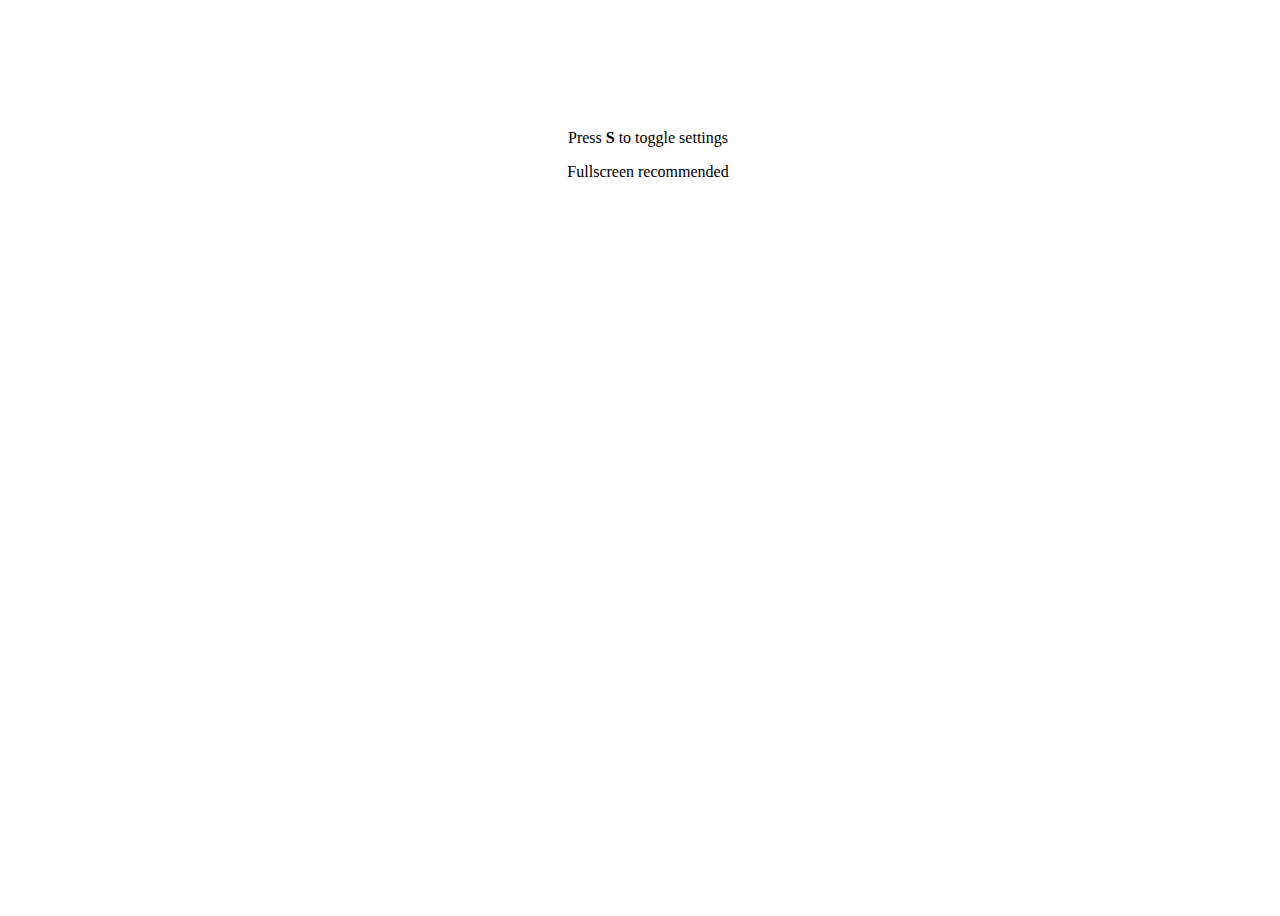
==== index.html @ 360a829c "tweaks" ====
<!DOCTYPE html>
<html class="nocursor">
<head>
    <meta charset="utf-8" />
    <title>VFX Generator</title>
    <meta name="viewport" content="width=device-width, initial-scale=1.0" />
    <link rel="stylesheet" href="assets/css/style.css">
</head>
<body>
    <div id="background" class="hidden"></div>
    <video id="webcam" class="blendmode" autoplay="true"></video>
    <div id="videos" class="blendmode hidden"></div>
    <div id="settings">
        <h4>Settings <button onclick="playPause()" style="float: right;">Play/pause all video</button></h4>
        <div class="clearfix"></div>
        <hr>
        <section id="wc">
            <p>Webcam settings:</p>
            <button onclick="toggleWebcam()">Webcam on/off</button>
            <input type="checkbox" name="invert" data-type="filter" value="0" data-target="webcam" onchange="updateSettings();">
            <label for="invert" data-target="webcam">Invert webcam colors</label>
            <input type="checkbox" name="rotate" value="0" data-target="webcam" onchange="updateSettings();">
            <label for="rotate" data-target="webcam">Flip webcam</label>
            <br>
            <label for="contrast" data-target="webcam">Contrast:</label>
            <input type="range" min="0" max="3" value="2" step="0.05" class="slider" name="contrast" data-type="filter" data-target="webcam" onchange="updateSettings();">
            <label for="brightness" data-target="webcam">Brightness:</label>
            <input type="range" min="1" max="150" value="10" class="slider" name="brightness" data-type="filter" data-target="webcam" onchange="updateSettings();">
            <label for="opacity" data-target="webcam">Opacity:</label>
            <input type="range" min="0" max="1" value="0.5" step="0.05" class="slider" name="opacity" 
            data-target="webcam" onchange="updateSettings();">
        </section>
        <hr>
        <section id="text">
            <p>
                <b>Global hotkeys:</b>
                <ul>
                    <li><b>S</b>: Toggle settings</li>
                    <li><b>X</b>: Go to next video on the videoplayer with least remaining time</li>
                    <li><b>B</b>: Toggle B/W mode</li>
                    <li><b>T</b>/<b>space</b>: Tap to set tempo</li>
                    <li><b>Mouse1</b>: Set the beginning of a bar, to adjust animation tempo</li>
                </ul>
                <b>Video hotkeys:</b>
                <ul>
                    <li><b>N</b>: Next video</li>
                    <li><b>K</b>: Play/pause</li>
                    <li><b>R</b>: Skip to random point in video.</li>
                    <li><b>L</b>: Loop last few bars of video</li>
                </ul>
                <p><b>Shift</b>-modifier selects background layer instead of top layer</p>
            </p>
        </section>
        <hr>
        <section id="bpm">
            <p style="float:left">
                Animation tempo:
                <strong class="bpm">100</strong> BPM
            </p>
            <p style="float:right">
                <input type="checkbox" name="bpm-toggle" onclick="$('#bpm-preview').toggle()">
                <label for="bpm-toggle">View BPM label in bottom right corner</label>
            </p>
        </section>
        <div class="clearfix"></div>
        <hr>
        <section id="lastfm">
            <label for="lastfm-user">Insert last.fm username to trigger some events when your music changes (experimental)</label>
            <input type="text" name="lastfm-user" onkeyup="startlastfm()">
        </section>
        <hr>
        <section id="footer">
            <p>Now playing:</p>
            <p>
                Foreground: <a id="npvideos" src="#" target="_blank"></a>, Background: <a id="npbackground" href="#" target="_blank"></a>
            </p>
            <p id="loopinfo" style="display: none">
                <small><b>*</b> means a video is <b>L</b>ooped</small>
            </p>
            <hr>
            <p>Source code available at <a href="https://github.com/HxxxxxS/vfx">https://github.com/HxxxxxS/vfx</a></p>
            <ul id="errors"></ul>
        </section>
    </div>
    <div id="bpm-preview"></div>
    <div id="settings-info">
        <p>Press <b>S</b> to toggle settings</p>
        <p>Fullscreen recommended</p>
    </div>
    <div id="bw"></div>
    <img id="preloadbg" src="assets/img/1.gif" style="display: none" onerror="err0r('Failed loading gif:' + this.src, this)" />
    <script src="assets/js/jquery.js"></script>
    <script src="assets/js/Alea.js"></script>
    <script>
        var gifcount = 331;
        var giffreq = 0.33;
        var players = [];
        var background;
        var videos;
        var vhs_static;
        var times = [];
        var tempo = 100;
        var tapfirst = 0;
        var taplast = 0;
        var tapcount = 0;
        var tempoinput;
        var tempoto;

        var random = new Alea();

        $.getJSON('data/times.json', function(data) {
            times = data;
        });

        $(document).on('keydown', function(e) {

            var tag = e.target.tagName.toLowerCase();

            var keyCode = e.keyCode || e.which;
            var player = (e.shiftKey ? background : videos);

            if (!e.ctrlKey && tag != 'input' && tag != 'textarea')
            {
                if (keyCode == 32 || keyCode == 84) // Space || T
                {
                    var tap = Date.now();
                    if ((tap - taplast) > 1000 * 2) tapcount = 0; // Reset every 2 seconds
                    if (tapcount)
                        updateTempo(60 * 1000 * tapcount / (tap - tapfirst));
                    else
                        tapfirst = tap;
                    tapcount++;
                    taplast = tap;
                }
                else if (keyCode == 66) //B
                {
                    $('#bw').toggle();
                }
                else if (keyCode == 78) // N
                {
                    player.a.classList.add('hidden');
                    player.nextVideo();
                }
                else if (keyCode == 75) // K
                {
                    if(player.getPlayerState() == 1)
                        player.pauseVideo();
                    else
                        player.playVideo()
                }
                else if (keyCode == 82) // R
                {
                    var skipTo = Math.floor(random() * player.getDuration());
                    player.seekTo(skipTo);
                }
                else if (keyCode == 83) // S
                {
                    $('html').toggleClass('nocursor');
                    $('#settings').toggle();
                    $('#settings-info').remove();
                }
                else if ((e.key >= 0 && e.key <= 9) || e.key == '.') // Digits 0-9
                {
                    if (tempoinput)
                        tempoinput += ''+e.key;
                    else
                        tempoinput = e.key;
                    updateTempo(tempoinput);
                    clearTimeout(tempoto);
                    tempoto = setTimeout(function() {
                        tempoinput = false;
                    }, 1000);
                }
                else if (keyCode == 88) // X
                {
                    newVideo();
                }
                else if (keyCode == 76) // L
                {
                    var t = 60/tempo*16;
                    if( !window[player.a.id].looped )
                    {
                        player.seekTo(player.getCurrentTime() - t);
                        window[player.a.id].loop = setInterval(function() {
                            player.seekTo(player.getCurrentTime() - t);
                        }, t * 1000);
                        window[player.a.id].looped = true;
                        $('#np'+player.a.id).addClass('looped');
                        $('#loopinfo').show();
                    }
                    else
                    {
                        clearInterval(window[player.a.id].loop);
                        window[player.a.id].looped = false;
                        $('#np'+player.a.id).removeClass('looped');
                    }
                }
            }

        });

        $(document).click(set_gifrotation);
        $('#settings').click(function(e) {
            e.stopPropagation();
        });

        setTimeout(function() {
            $('#settings-info').css('opacity',0)
        }, 2500);

        function resize()
        {
            $('body').css('height', window.innerHeight + 'px');
            $('body').css('width', window.innerWidth + 'px');
        }
        resize();

        var resizeTimer;
        $(window).on('load resize', function(e) {
            clearTimeout(resizeTimer);
            resizeTimer = setTimeout(resize, 50);
        });

        function gifrotate()
        {
            if (random() < giffreq)
            {
                $('body').css('backgroundImage', 'url("' + $('#preloadbg').attr('src') + '")').find('#background').removeClass('no-blend');
                $('#preloadbg').attr('src', 'assets/img/' + Math.ceil(random() * gifcount) + '.gif');
                if (giffreq<0.55)
                    giffreq += 0.01;
                else
                    giffreq = 0.2;
            }
            else
            {
                if (videos.getPlayerState() === 1 || background.getPlayerState() === 1)
                    $('body').css('backgroundImage', 'none').find('#background').addClass('no-blend');
                else
                    $('body').css('backgroundImage', 'assets/img/1.gif')
            }
            $('#bpm-preview').css('opacity', 0);
        }
        var gifrotation;
        function set_gifrotation()
        {
            clearInterval(gifrotation);
            gifrotation = setInterval(gifrotate, 60 * 1000 / tempo * 8);
            gifrotate();
            for (var i = players.length - 1; i >= 0; i--)
            {
                players[i].a.classList.remove("blendmode");
                void players[i].a.offsetWidth;
                players[i].a.classList.add("blendmode");
            }
        }
        set_gifrotation();

        var cto;
        $(document).mousemove(function(event) {
            $('html').removeClass('nocursor');
            clearTimeout(cto);
            cto = setTimeout(function(){ $('html').addClass('nocursor') }, 1000);
        });

        function err0r(message, error)
        {
            console.log({message: message, error: error});
            $('#settings #errors').append('<li><b>Error:</b> '+message+'</li>');
        }
    </script>
    <script src="assets/js/webcam.js"></script>
    <script src="assets/js/youtube.js"></script>
    <script src="assets/js/settings.js"></script>
</body>
</html>
---- assets/css/style.css ----
body {
  background-image: url(assets/img/1.gif);
  background-size: 100% 100%;
  overflow: hidden;
  float: left;
}

html.nocursor,
html.nocursor * {
  cursor: url(assets/blank.png), none !important;
}

#webcam,
#background,
#videos {
  -webkit-transition: width 0.1s, height 0.1s;
  -moz-transition: width 0.1s, height 0.1s;
  transition: width 0.1s, height 0.1s;
  position: absolute;
  left: 0;
  top: 0;
  height: 100%;
  width: 100%;
  pointer-events: none;
}

#webcam {
  display: none;
  object-fit: fill;
  -webkit-animation-name: blendmode;
  -moz-animation-name: blendmode;
  animation-name: blendmode;
  -webkit-animation-iteration-count: infinite;
  -moz-animation-iteration-count: infinite;
  animation-iteration-count: infinite;
  -webkit-animation-timing-function: ease;
  -moz-animation-timing-function: ease;
  animation-timing-function: ease;
  -webkit-animation-duration: 19s;
  -moz-animation-duration: 19s;
  animation-duration: 19s;
  -webkit-filter: brightness(100) contrast(25) opacity(0.25);
  filter: brightness(100) contrast(25) opacity(0.25);
}

#background {
  mix-blend-mode: difference;
}

#videos {
  -webkit-animation-name: blendmode;
  -moz-animation-name: blendmode;
  animation-name: blendmode;
  -webkit-animation-iteration-count: infinite;
  -moz-animation-iteration-count: infinite;
  animation-iteration-count: infinite;
  -webkit-animation-timing-function: ease;
  -moz-animation-timing-function: ease;
  animation-timing-function: ease;
  -webkit-animation-duration: 21s;
  -moz-animation-duration: 21s;
  animation-duration: 21s;
  -webkit-animation-direction: reverse;
  -moz-animation-direction: reverse;
  animation-direction: reverse;
  -webkit-animation-delay: 3s;
  -moz-animation-delay: 3s;
  animation-delay: 3s;
}

.hidden {
  position: absolute !important;
  top: -99999px !important;
  left: -999999px !important;
  opacity: 0 !important;
}

#settings {
  background: white;
  padding: 10px 5px;
  z-index: 999;
  width: 50%;
  position: absolute;
  top: 5%;
  left: 25%;
  cursor: initial !important;
  min-height: 100px;
  display: none;
}

#settings * {
  cursor: initial !important;
}

#settings [data-target="webcam"] {
  display: none;
}

#settings-info {
  -webkit-transition: opacity 4s;
  -moz-transition: opacity 4s;
  transition: opacity 4s;
  background: #fff;
  border-radius: 5px;
  opacity: 1;
  position: relative;
  margin: 100px auto;
  width: 222px;
  padding: 5px 10px;
  text-align: center;
}

#bw {
  display: none;
  width: 100%;
  height: 100%;
  background: black;
  mix-blend-mode: color;
  position: absolute;
  top: 0px;
  left: 0px;
}

.clearfix:after {
  content: " ";
  visibility: hidden;
  display: block;
  height: 0;
  clear: both;
}

@-webkit-keyframes backgroundrotate {
  10%,30%,50%,70%,90% {
    background-color: #000000;
  }
  0% {
    background-color: #F42427;
    background-color: #6E2728;
  }
  20% {
    background-color: #FC18F1;
    background-color: #5F295C;
  }
  40% {
    background-color: #3A75F3;
    background-color: #2A3D65;
  }
  60% {
    background-color: #81FA7B;
    background-color: #296226;
  }
  80% {
    background-color: #FFFF7F;
    background-color: #5D5D23;
  }
  100% {
    background-color: #F42427;
    background-color: #4E1B1C;
  }
}
@-moz-keyframes backgroundrotate {
  10%,30%,50%,70%,90% {
    background-color: #000000;
  }
  0% {
    background-color: #F42427;
    background-color: #6E2728;
  }
  20% {
    background-color: #FC18F1;
    background-color: #5F295C;
  }
  40% {
    background-color: #3A75F3;
    background-color: #2A3D65;
  }
  60% {
    background-color: #81FA7B;
    background-color: #296226;
  }
  80% {
    background-color: #FFFF7F;
    background-color: #5D5D23;
  }
  100% {
    background-color: #F42427;
    background-color: #4E1B1C;
  }
}
@keyframes backgroundrotate {
  10%,30%,50%,70%,90% {
    background-color: #000000;
  }
  0% {
    background-color: #F42427;
    background-color: #6E2728;
  }
  20% {
    background-color: #FC18F1;
    background-color: #5F295C;
  }
  40% {
    background-color: #3A75F3;
    background-color: #2A3D65;
  }
  60% {
    background-color: #81FA7B;
    background-color: #296226;
  }
  80% {
    background-color: #FFFF7F;
    background-color: #5D5D23;
  }
  100% {
    background-color: #F42427;
    background-color: #4E1B1C;
  }
}
@-webkit-keyframes blendmode {
  0% {
    mix-blend-mode: overlay;
  }
  25% {
    mix-blend-mode: darken;
  }
  60% {
    mix-blend-mode: difference;
  }
  75% {
    mix-blend-mode: lighten;
  }
  100% {
    mix-blend-mode: overlay;
  }
}
@-moz-keyframes blendmode {
  0% {
    mix-blend-mode: overlay;
  }
  25% {
    mix-blend-mode: darken;
  }
  60% {
    mix-blend-mode: difference;
  }
  75% {
    mix-blend-mode: lighten;
  }
  100% {
    mix-blend-mode: overlay;
  }
}
@keyframes blendmode {
  0% {
    mix-blend-mode: overlay;
  }
  25% {
    mix-blend-mode: darken;
  }
  60% {
    mix-blend-mode: difference;
  }
  75% {
    mix-blend-mode: lighten;
  }
  100% {
    mix-blend-mode: overlay;
  }
}
@-webkit-keyframes fade {
  0% {
    opacity: 0.4;
  }
  25% {
    opacity: 0.23;
  }
  50% {
    opacity: 0.5;
  }
  75% {
    opacity: 0.15;
  }
  100% {
    opacity: 0.55;
  }
}
@-moz-keyframes fade {
  0% {
    opacity: 0.4;
  }
  25% {
    opacity: 0.23;
  }
  50% {
    opacity: 0.5;
  }
  75% {
    opacity: 0.15;
  }
  100% {
    opacity: 0.55;
  }
}
@keyframes fade {
  0% {
    opacity: 0.4;
  }
  25% {
    opacity: 0.23;
  }
  50% {
    opacity: 0.5;
  }
  75% {
    opacity: 0.15;
  }
  100% {
    opacity: 0.55;
  }
}
@-webkit-keyframes bounce {
  0% {
    -webkit-transform: scale(1.2) rotate(0deg);
  }
  25% {
    -webkit-transform: scale(1.5) rotate(-3deg);
  }
  50% {
    -webkit-transform: scale(1.3) rotate(0deg);
  }
  75% {
    -webkit-transform: scale(1.4) rotate(4deg);
  }
  100% {
    -webkit-transform: scale(1.2) rotate(0deg);
  }
}
@-moz-keyframes bounce {
  0% {
    -moz-transform: scale(1.2) rotate(0deg);
  }
  25% {
    -moz-transform: scale(1.5) rotate(-3deg);
  }
  50% {
    -moz-transform: scale(1.3) rotate(0deg);
  }
  75% {
    -moz-transform: scale(1.4) rotate(4deg);
  }
  100% {
    -moz-transform: scale(1.2) rotate(0deg);
  }
}
@keyframes bounce {
  0% {
    -webkit-transform: scale(1.2) rotate(0deg);
    -moz-transform: scale(1.2) rotate(0deg);
    -ms-transform: scale(1.2) rotate(0deg);
    -o-transform: scale(1.2) rotate(0deg);
    transform: scale(1.2) rotate(0deg);
  }
  25% {
    -webkit-transform: scale(1.5) rotate(-3deg);
    -moz-transform: scale(1.5) rotate(-3deg);
    -ms-transform: scale(1.5) rotate(-3deg);
    -o-transform: scale(1.5) rotate(-3deg);
    transform: scale(1.5) rotate(-3deg);
  }
  50% {
    -webkit-transform: scale(1.3) rotate(0deg);
    -moz-transform: scale(1.3) rotate(0deg);
    -ms-transform: scale(1.3) rotate(0deg);
    -o-transform: scale(1.3) rotate(0deg);
    transform: scale(1.3) rotate(0deg);
  }
  75% {
    -webkit-transform: scale(1.4) rotate(4deg);
    -moz-transform: scale(1.4) rotate(4deg);
    -ms-transform: scale(1.4) rotate(4deg);
    -o-transform: scale(1.4) rotate(4deg);
    transform: scale(1.4) rotate(4deg);
  }
  100% {
    -webkit-transform: scale(1.2) rotate(0deg);
    -moz-transform: scale(1.2) rotate(0deg);
    -ms-transform: scale(1.2) rotate(0deg);
    -o-transform: scale(1.2) rotate(0deg);
    transform: scale(1.2) rotate(0deg);
  }
}

/*# sourceMappingURL=style.css.map */
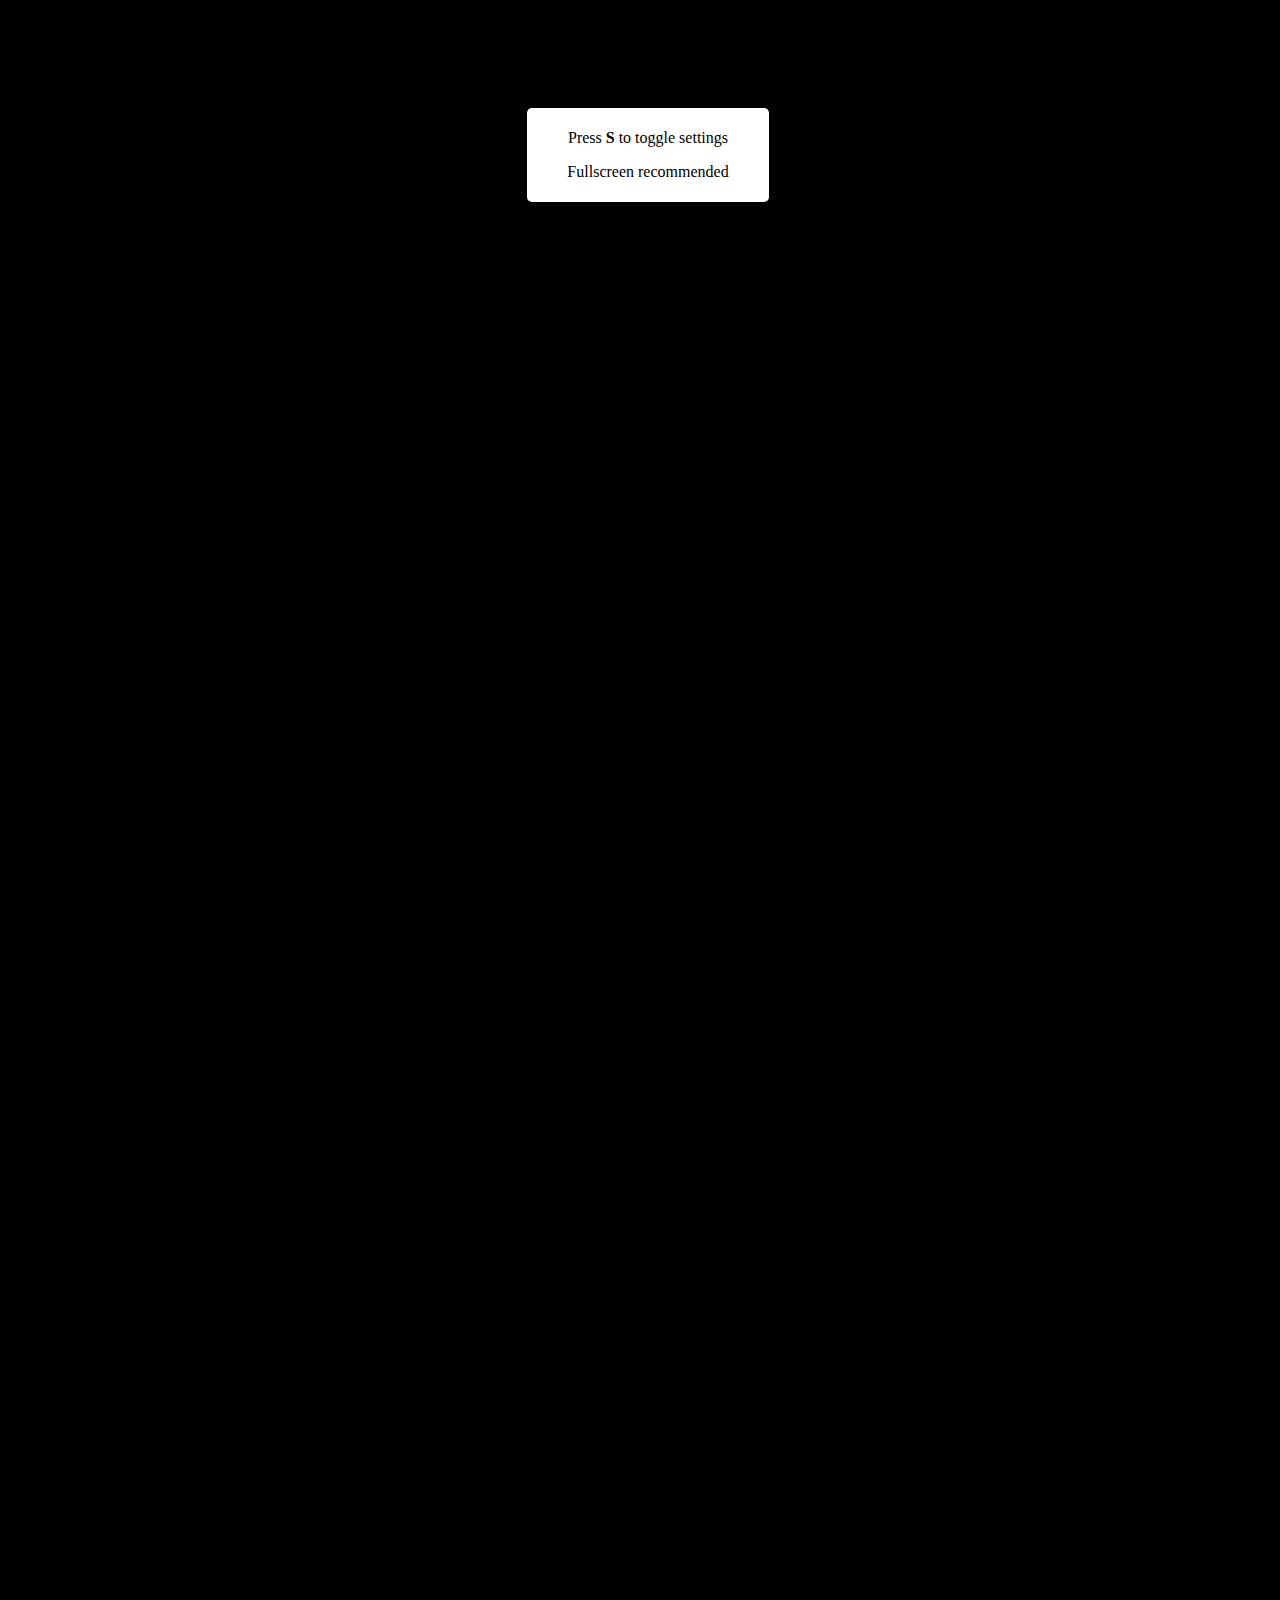
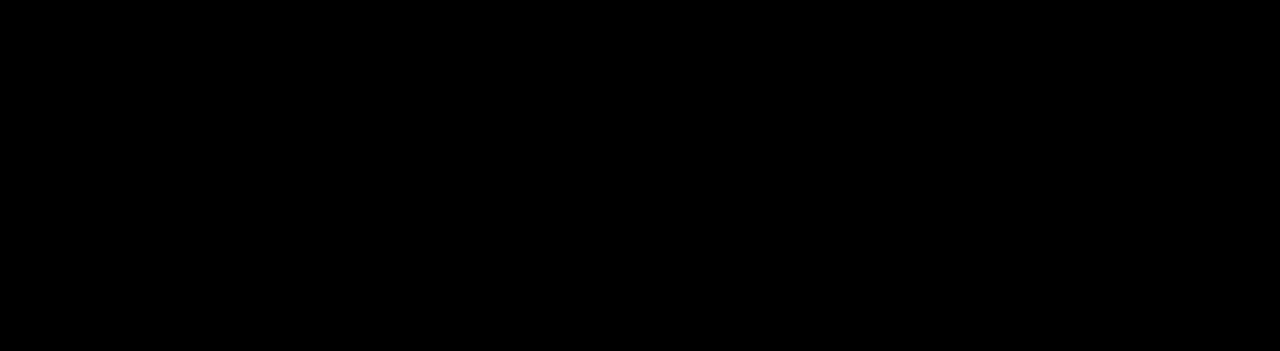
==== commit c414d006: "Merge branch 'master' of github.com:/HxxxxxS/vfx" ====
--- a/index.html
+++ b/index.html
@@ -9,7 +9,7 @@
 <body>
     <div id="background" class="hidden"></div>
     <video id="webcam" class="blendmode" autoplay="true"></video>
-    <div id="videos" class="blendmode hidden"></div>
+    <div id="videos" class="blendmode hidden odd"></div>
     <div id="settings">
         <h4>Settings <button onclick="playPause()" style="float: right;">Play/pause all video</button></h4>
         <div class="clearfix"></div>
@@ -27,7 +27,7 @@
             <label for="brightness" data-target="webcam">Brightness:</label>
             <input type="range" min="1" max="150" value="10" class="slider" name="brightness" data-type="filter" data-target="webcam" onchange="updateSettings();">
             <label for="opacity" data-target="webcam">Opacity:</label>
-            <input type="range" min="0" max="1" value="0.5" step="0.05" class="slider" name="opacity" 
+            <input type="range" min="0" max="1" value="0.5" step="0.05" class="slider" name="opacity"
             data-target="webcam" onchange="updateSettings();">
         </section>
         <hr>
@@ -199,7 +199,6 @@
 
         });
 
-        $(document).click(set_gifrotation);
         $('#settings').click(function(e) {
             e.stopPropagation();
         });
@@ -254,7 +253,6 @@
                 players[i].a.classList.add("blendmode");
             }
         }
-        set_gifrotation();
 
         var cto;
         $(document).mousemove(function(event) {
--- a/assets/css/style.css
+++ b/assets/css/style.css
@@ -1,4 +1,5 @@
 body {
+  background-color: black;
   background-image: url(assets/img/1.gif);
   background-size: 100% 100%;
   overflow: hidden;
@@ -13,23 +14,25 @@
 #webcam,
 #background,
 #videos {
-  -webkit-transition: width 0.1s, height 0.1s;
-  -moz-transition: width 0.1s, height 0.1s;
-  transition: width 0.1s, height 0.1s;
   position: absolute;
   left: 0;
   top: 0;
   height: 100%;
   width: 100%;
   pointer-events: none;
+  mix-blend-mode: difference;
+}
+#webcam:not(.hidden),
+#background:not(.hidden),
+#videos:not(.hidden) {
+  -webkit-transition: width 0.1s, height 0.1s, opacity 1s, -webkit-transform 16s ease;
+  -moz-transition: width 0.1s, height 0.1s, opacity 1s, -moz-transform 16s ease;
+  transition: width 0.1s, height 0.1s, opacity 1s, transform 16s ease;
 }
 
 #webcam {
   display: none;
   object-fit: fill;
-  -webkit-animation-name: blendmode;
-  -moz-animation-name: blendmode;
-  animation-name: blendmode;
   -webkit-animation-iteration-count: infinite;
   -moz-animation-iteration-count: infinite;
   animation-iteration-count: infinite;
@@ -39,18 +42,14 @@
   -webkit-animation-duration: 19s;
   -moz-animation-duration: 19s;
   animation-duration: 19s;
+  -webkit-animation-direction: alternate;
+  -moz-animation-direction: alternate;
+  animation-direction: alternate;
   -webkit-filter: brightness(100) contrast(25) opacity(0.25);
   filter: brightness(100) contrast(25) opacity(0.25);
 }
 
-#background {
-  mix-blend-mode: difference;
-}
-
 #videos {
-  -webkit-animation-name: blendmode;
-  -moz-animation-name: blendmode;
-  animation-name: blendmode;
   -webkit-animation-iteration-count: infinite;
   -moz-animation-iteration-count: infinite;
   animation-iteration-count: infinite;
@@ -68,11 +67,22 @@
   animation-delay: 3s;
 }
 
+.blendmode {
+  -webkit-animation-name: blendmode;
+  -moz-animation-name: blendmode;
+  animation-name: blendmode;
+}
+
+.no-blend {
+  mix-blend-mode: unset !important;
+}
+
 .hidden {
-  position: absolute !important;
-  top: -99999px !important;
-  left: -999999px !important;
+  transform: rotate(15deg) scale(2);
   opacity: 0 !important;
+}
+.hidden.odd {
+  transform: rotate(-15deg) scale(2.5);
 }
 
 #settings {
@@ -87,9 +97,12 @@
   min-height: 100px;
   display: none;
 }
-
 #settings * {
   cursor: initial !important;
+}
+#settings #footer a.looped:after {
+  display: inline;
+  content: '*';
 }
 
 #settings [data-target="webcam"] {
@@ -110,6 +123,20 @@
   text-align: center;
 }
 
+#bpm-preview {
+  position: absolute;
+  bottom: 0px;
+  right: 0px;
+  color: white;
+  background: black;
+  font-size: 18px;
+  padding: 5px 10px;
+  border-radius: 5px 0px 0px 0px;
+  -webkit-transition: opacity 0.5s;
+  -moz-transition: opacity 0.5s;
+  transition: opacity 0.5s;
+}
+
 #bw {
   display: none;
   width: 100%;
@@ -223,7 +250,7 @@
   25% {
     mix-blend-mode: darken;
   }
-  60% {
+  50% {
     mix-blend-mode: difference;
   }
   75% {
@@ -240,7 +267,7 @@
   25% {
     mix-blend-mode: darken;
   }
-  60% {
+  50% {
     mix-blend-mode: difference;
   }
   75% {
@@ -257,7 +284,7 @@
   25% {
     mix-blend-mode: darken;
   }
-  60% {
+  50% {
     mix-blend-mode: difference;
   }
   75% {
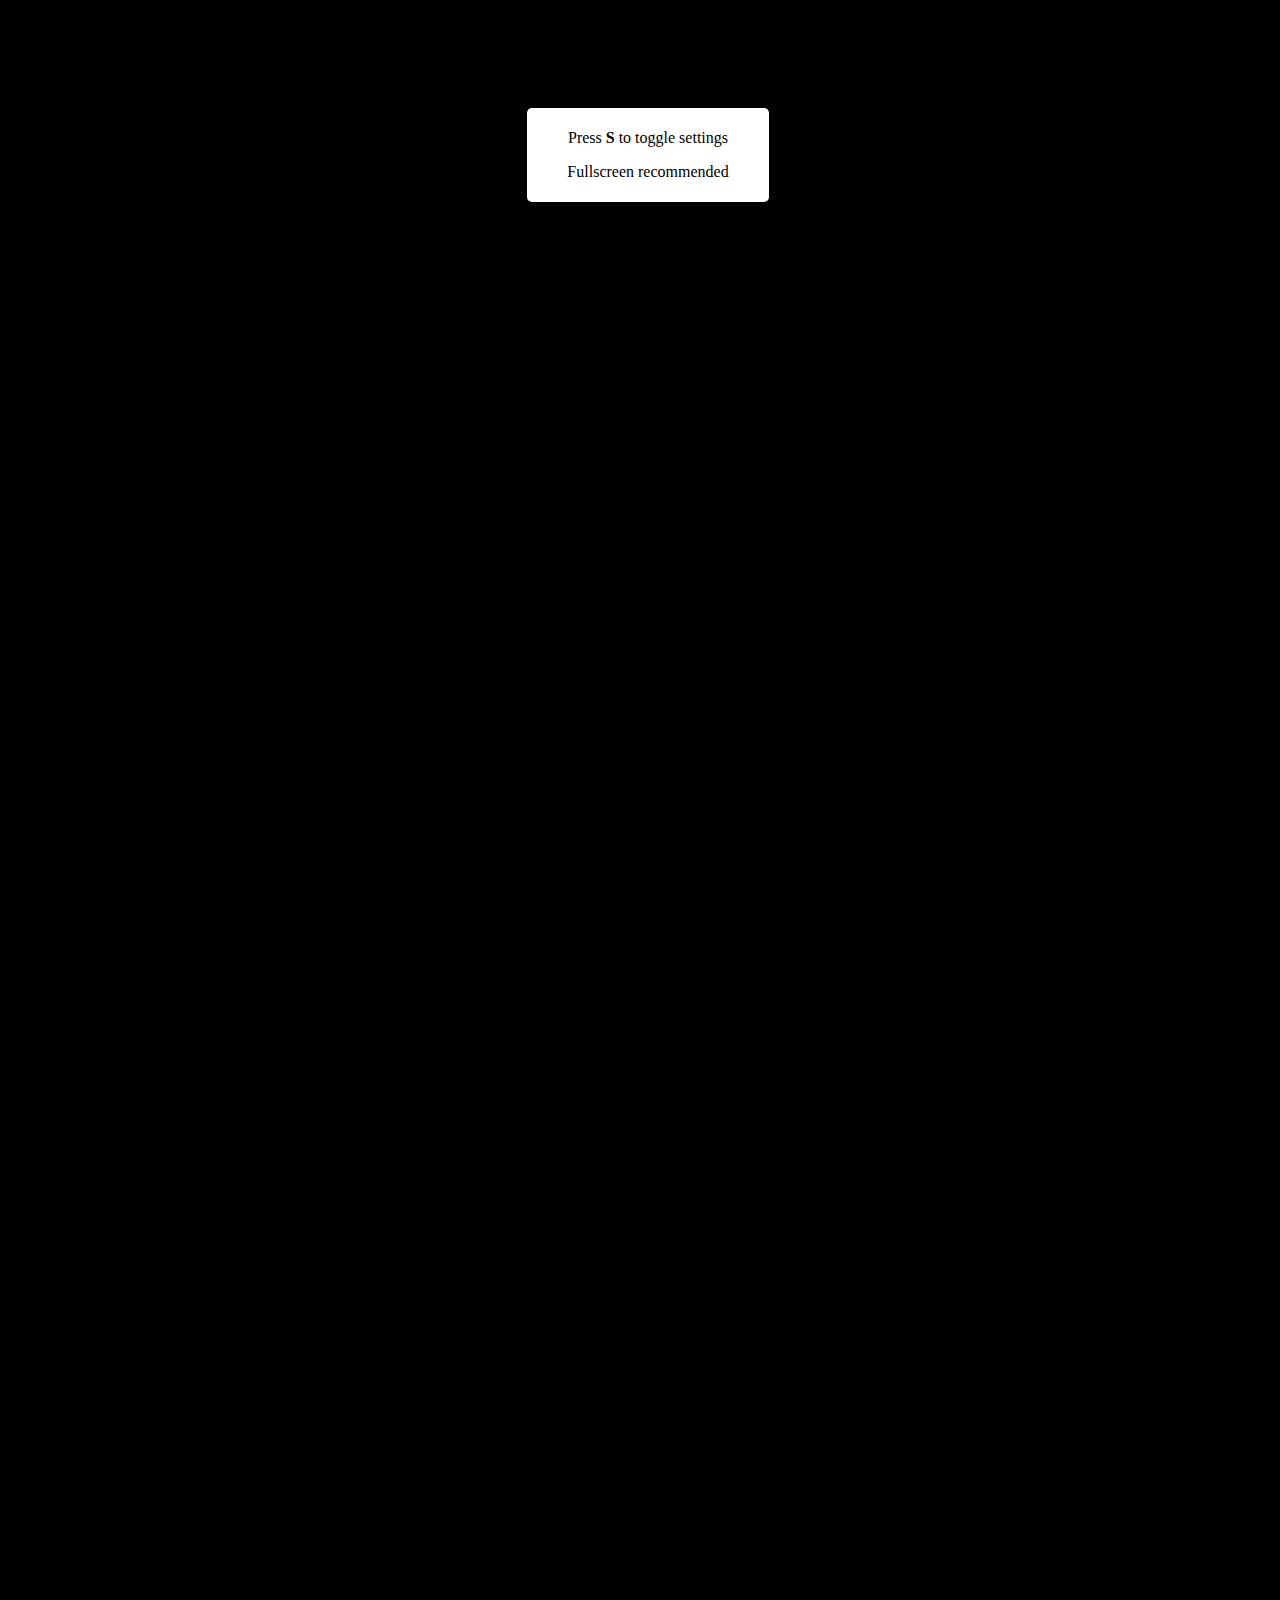
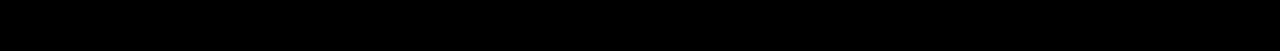
==== commit d310d3a2: "Added mic/audio gain output effect" ====
--- a/index.html
+++ b/index.html
@@ -29,6 +29,11 @@
             <label for="opacity" data-target="webcam">Opacity:</label>
             <input type="range" min="0" max="1" value="0.5" step="0.05" class="slider" name="opacity"
             data-target="webcam" onchange="updateSettings();">
+        </section>
+        <section id="audio">
+            <p>Audio settings:</p>
+            <button name="dbwatch" onclick="startdBWatch()">Start dB Watch</button>
+            <label for="dbwatch">Listens to audio output and adds a shutter effect based on gain</label>
         </section>
         <hr>
         <section id="text">
@@ -58,8 +63,8 @@
                 <strong class="bpm">100</strong> BPM
             </p>
             <p style="float:right">
-                <input type="checkbox" name="bpm-toggle" onclick="$('#bpm-preview').toggle()">
-                <label for="bpm-toggle">View BPM label in bottom right corner</label>
+                <input type="checkbox" name="bpm-toggle" onclick="$('#bpm-preview').toggle(); this.blur();">
+                <label for="bpm-toggle">Show BPM label in bottom right corner</label>
             </p>
         </section>
         <div class="clearfix"></div>
@@ -92,7 +97,7 @@
     <script src="assets/js/jquery.js"></script>
     <script src="assets/js/Alea.js"></script>
     <script>
-        var gifcount = 331;
+        var gifcount = 372;
         var giffreq = 0.33;
         var players = [];
         var background;
@@ -270,5 +275,7 @@
     <script src="assets/js/webcam.js"></script>
     <script src="assets/js/youtube.js"></script>
     <script src="assets/js/settings.js"></script>
+    <script src="assets/js/volume-meter.js"></script>
+    <script src="assets/js/audio.js"></script>
 </body>
 </html>
--- a/assets/css/style.css
+++ b/assets/css/style.css
@@ -81,8 +81,9 @@
   transform: rotate(15deg) scale(2);
   opacity: 0 !important;
 }
-.hidden.odd {
+.hidden-odd {
   transform: rotate(-15deg) scale(2.5);
+  opacity: 0 !important;
 }
 
 #settings {
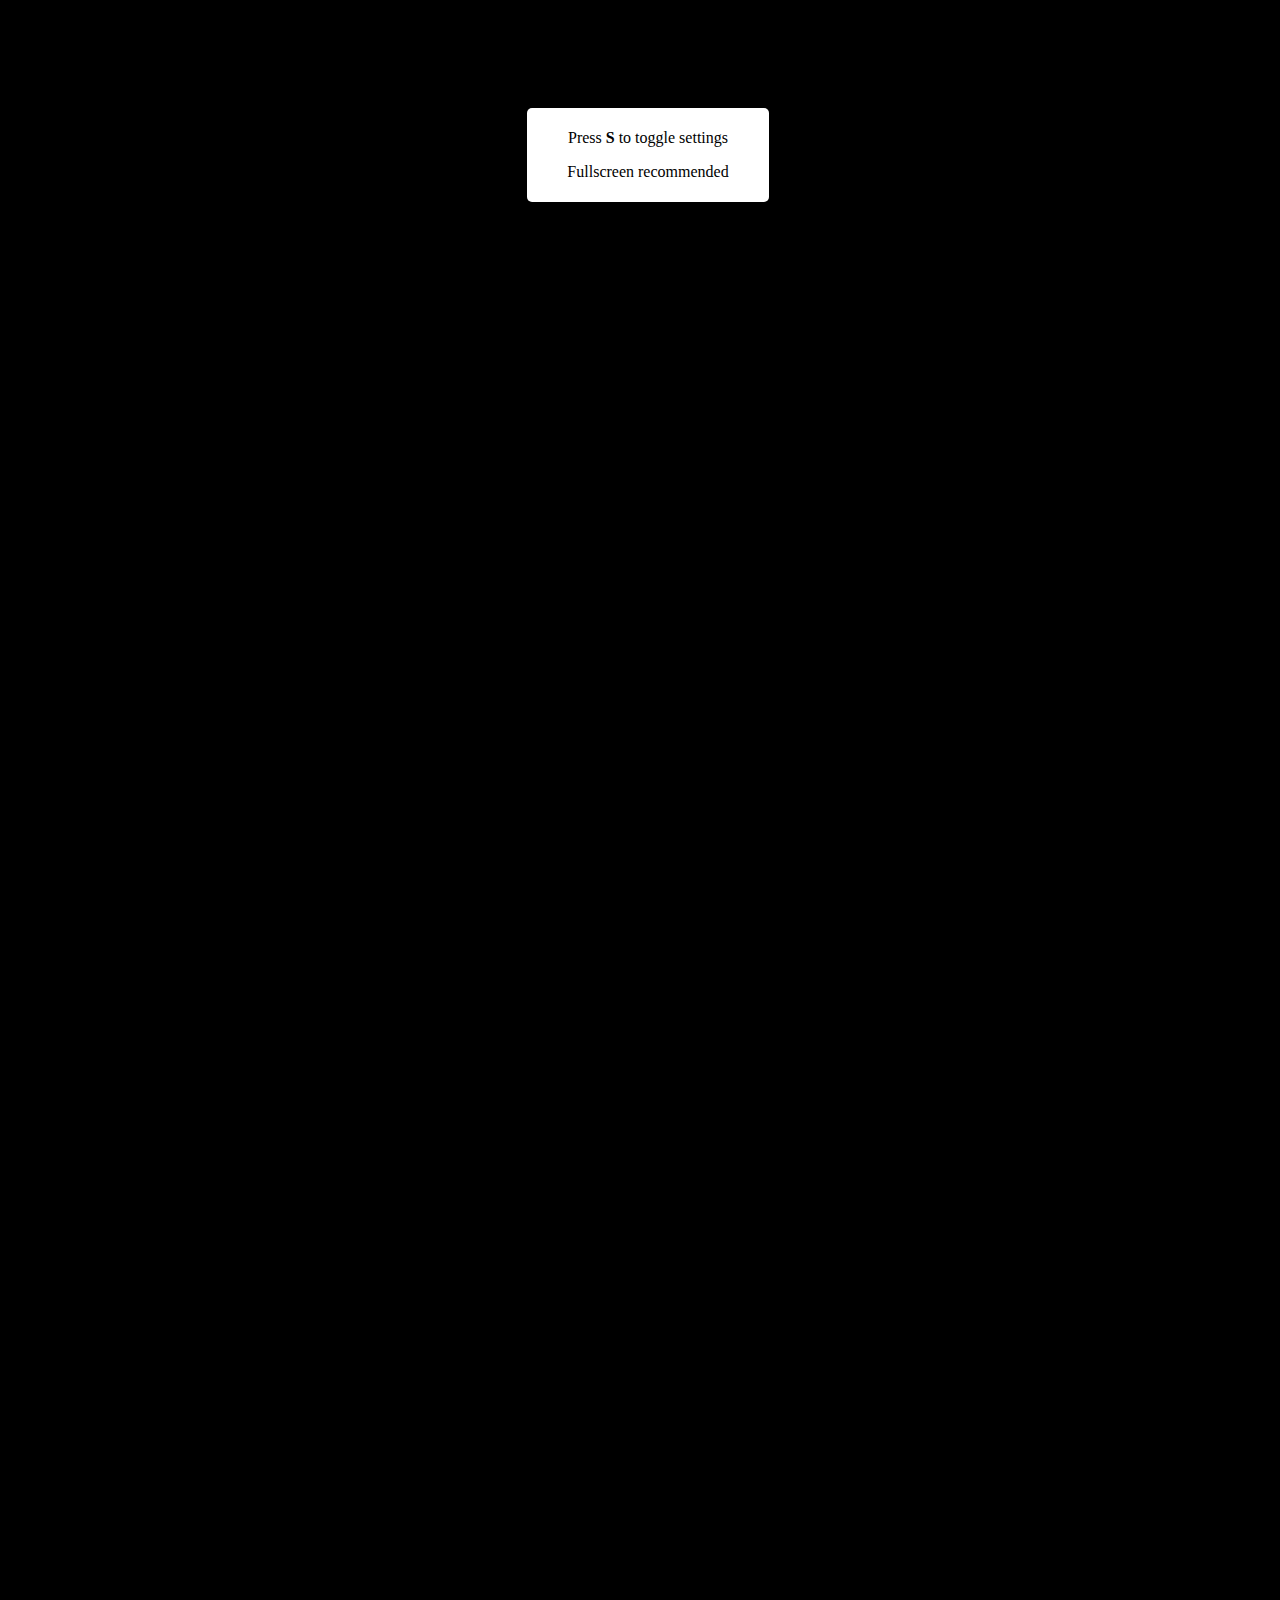
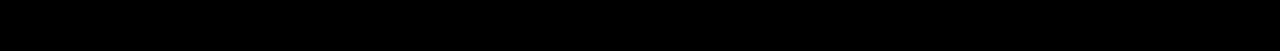
==== commit 255d210d: "Merge conflict" ====
--- a/index.html
+++ b/index.html
@@ -64,15 +64,10 @@
             </p>
             <p style="float:right">
                 <input type="checkbox" name="bpm-toggle" onclick="$('#bpm-preview').toggle(); this.blur();">
-                <label for="bpm-toggle">Show BPM label in bottom right corner</label>
+                <label for="bpm-toggle">Hide BPM label in bottom right corner</label>
             </p>
         </section>
         <div class="clearfix"></div>
-        <hr>
-        <section id="lastfm">
-            <label for="lastfm-user">Insert last.fm username to trigger some events when your music changes (experimental)</label>
-            <input type="text" name="lastfm-user" onkeyup="startlastfm()">
-        </section>
         <hr>
         <section id="footer">
             <p>Now playing:</p>
@@ -97,7 +92,7 @@
     <script src="assets/js/jquery.js"></script>
     <script src="assets/js/Alea.js"></script>
     <script>
-        var gifcount = 372;
+        var gifcount = 374;
         var giffreq = 0.33;
         var players = [];
         var background;
@@ -143,7 +138,7 @@
                 }
                 else if (keyCode == 78) // N
                 {
-                    player.a.classList.add('hidden');
+                    player.f.classList.add('hidden');
                     player.nextVideo();
                 }
                 else if (keyCode == 75) // K
@@ -183,21 +178,21 @@
                 else if (keyCode == 76) // L
                 {
                     var t = 60/tempo*16;
-                    if( !window[player.a.id].looped )
+                    if( !window[player.f.id].looped )
                     {
                         player.seekTo(player.getCurrentTime() - t);
-                        window[player.a.id].loop = setInterval(function() {
+                        window[player.f.id].loop = setInterval(function() {
                             player.seekTo(player.getCurrentTime() - t);
                         }, t * 1000);
-                        window[player.a.id].looped = true;
-                        $('#np'+player.a.id).addClass('looped');
+                        window[player.f.id].looped = true;
+                        $('#np'+player.f.id).addClass('looped');
                         $('#loopinfo').show();
                     }
                     else
                     {
-                        clearInterval(window[player.a.id].loop);
-                        window[player.a.id].looped = false;
-                        $('#np'+player.a.id).removeClass('looped');
+                        clearInterval(window[player.f.id].loop);
+                        window[player.f.id].looped = false;
+                        $('#np'+player.f.id).removeClass('looped');
                     }
                 }
             }
@@ -253,9 +248,9 @@
             gifrotate();
             for (var i = players.length - 1; i >= 0; i--)
             {
-                players[i].a.classList.remove("blendmode");
-                void players[i].a.offsetWidth;
-                players[i].a.classList.add("blendmode");
+                players[i].f.classList.remove("blendmode");
+                void players[i].f.offsetWidth;
+                players[i].f.classList.add("blendmode");
             }
         }
 
--- a/assets/css/style.css
+++ b/assets/css/style.css
@@ -22,9 +22,9 @@
   pointer-events: none;
   mix-blend-mode: difference;
 }
-#webcam:not(.hidden),
-#background:not(.hidden),
-#videos:not(.hidden) {
+#webcam:not(.hidden):not(.hidden-odd),
+#background:not(.hidden):not(.hidden-odd),
+#videos:not(.hidden):not(.hidden-odd) {
   -webkit-transition: width 0.1s, height 0.1s, opacity 1s, -webkit-transform 16s ease;
   -moz-transition: width 0.1s, height 0.1s, opacity 1s, -moz-transform 16s ease;
   transition: width 0.1s, height 0.1s, opacity 1s, transform 16s ease;
@@ -77,13 +77,13 @@
   mix-blend-mode: unset !important;
 }
 
-.hidden {
+.hidden, .hidden-odd {
   transform: rotate(15deg) scale(2);
   opacity: 0 !important;
 }
+
 .hidden-odd {
   transform: rotate(-15deg) scale(2.5);
-  opacity: 0 !important;
 }
 
 #settings {
@@ -139,14 +139,13 @@
 }
 
 #bw {
-  display: none;
   width: 100%;
   height: 100%;
   background: black;
-  mix-blend-mode: color;
   position: absolute;
   top: 0px;
   left: 0px;
+  opacity: 0;
 }
 
 .clearfix:after {
@@ -417,5 +416,56 @@
     transform: scale(1.2) rotate(0deg);
   }
 }
+@-webkit-keyframes shutter {
+  0% {
+    opacity: 1;
+  }
+  25% {
+    opacity: 0;
+  }
+  50% {
+    opacity: 1;
+  }
+  75% {
+    opacity: 0;
+  }
+  100% {
+    opacity: 1;
+  }
+}
+@-moz-keyframes shutter {
+  0% {
+    opacity: 1;
+  }
+  25% {
+    opacity: 0;
+  }
+  50% {
+    opacity: 1;
+  }
+  75% {
+    opacity: 0;
+  }
+  100% {
+    opacity: 1;
+  }
+}
+@keyframes shutter {
+  0% {
+    opacity: 1;
+  }
+  25% {
+    opacity: 0;
+  }
+  50% {
+    opacity: 1;
+  }
+  75% {
+    opacity: 0;
+  }
+  100% {
+    opacity: 1;
+  }
+}
 
 /*# sourceMappingURL=style.css.map */
